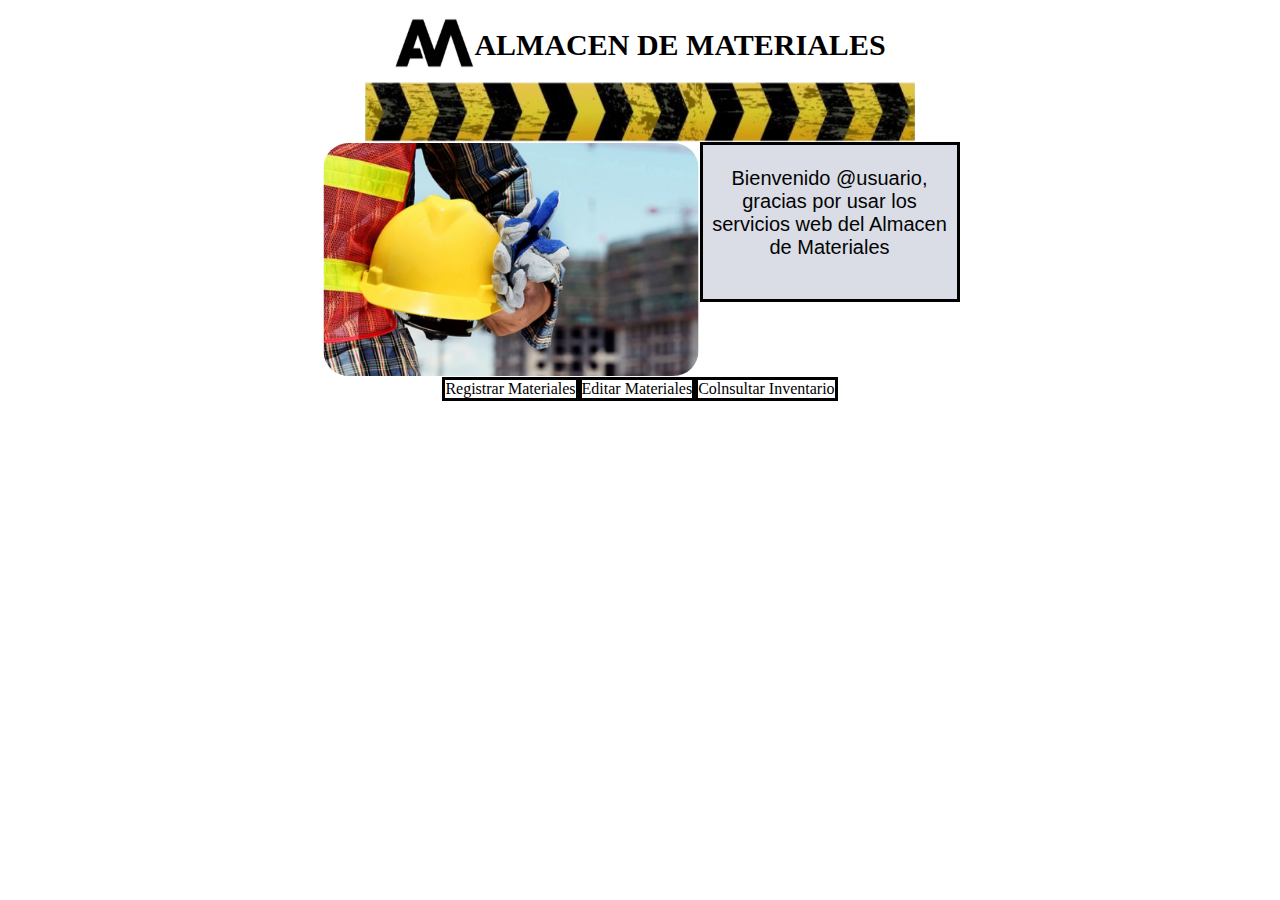
==== pag2.html @ 3460e794 "correccion HTML" ====
<!DOCTYPE html>
<html lang="en">

<head>
    <meta charset="UTF-8">
    <meta http-equiv="X-UA-Compatible" content="IE=edge">
    <meta name="viewport" content="width=device-width, initial-scale=1.0">
    <title>almacen de materiales</title>
    <link rel="stylesheet" href="/pag2.css">
</head>

<body>
    <section class="seccion-1">

        <div class="seccion-1"><img class="imagen1" src="/Img/Page_2.png" alt=""></div>
        <div class="titulo"></div>
        <h1>ALMACEN DE MATERIALES</h1>
        </div>

    </section>

    <div class="seccion-2">
        <img class="imagen2" src="/Img/Page_1.png" alt="img almacen">
    </div>

    <section class="seccion-3">
        <img class="imagen3" src="/Img/Page-3.png" alt="">



        <div class="texto-1">
            <p>Bienvenido @usuario, gracias por usar los servicios web del Almacen de Materiales</p>
        </div>
    </section>

        <section class="seccion-4">
            <div class="cuadritos">Registrar Materiales</div>
            <div class="cuadritos">Editar Materiales</div>
            <div class="cuadritos">Colnsultar Inventario</div>
        </section>


    <footer></footer>
</body>

</html>
---- pag2.css ----
h1 {
    font-size: 30px;
    }
    .seccion-1 {
    display: flex;
    justify-content: center;
    }
    .imagen1 {
    margin-top: 10px;
    width: 80px;
    height: 50px;
    }
    .seccion-2 {
    display: flex;
    justify-content: center;
    }

    .imagen2 {
    width: 550px;
    height: 60px;
    }

    .seccion-1 {
    display: flex;
    }

    .Login {
    display: flex;
    align-items: center;
    flex-direction: column;
    justify-content: center;
    width: 100%;
    min-height: 100%;
    padding: 20px;
    }

    .texto-1 {
    height: 150px;
    width: 250px;
    font-family: sans-serif;
    font-size: 20px;
    color: #030303;
    background: #dadde6;
    margin: 0 0 25px;
    overflow: visible;
    padding: 2px;
    }

    .texto-1 {
    border-style:solid;
    border-color: rgb(0, 0, 0);
    text-align: center;
    }

    .seccion-3 {
    display: flex;
    justify-content: center;
    }


    .seccion-4{
    display: flex;
    justify-content: center;
    }

    .cuadritos {
    border-style:solid;
    border-color: rgb(0, 0, 0);
    text-align: center;
    }
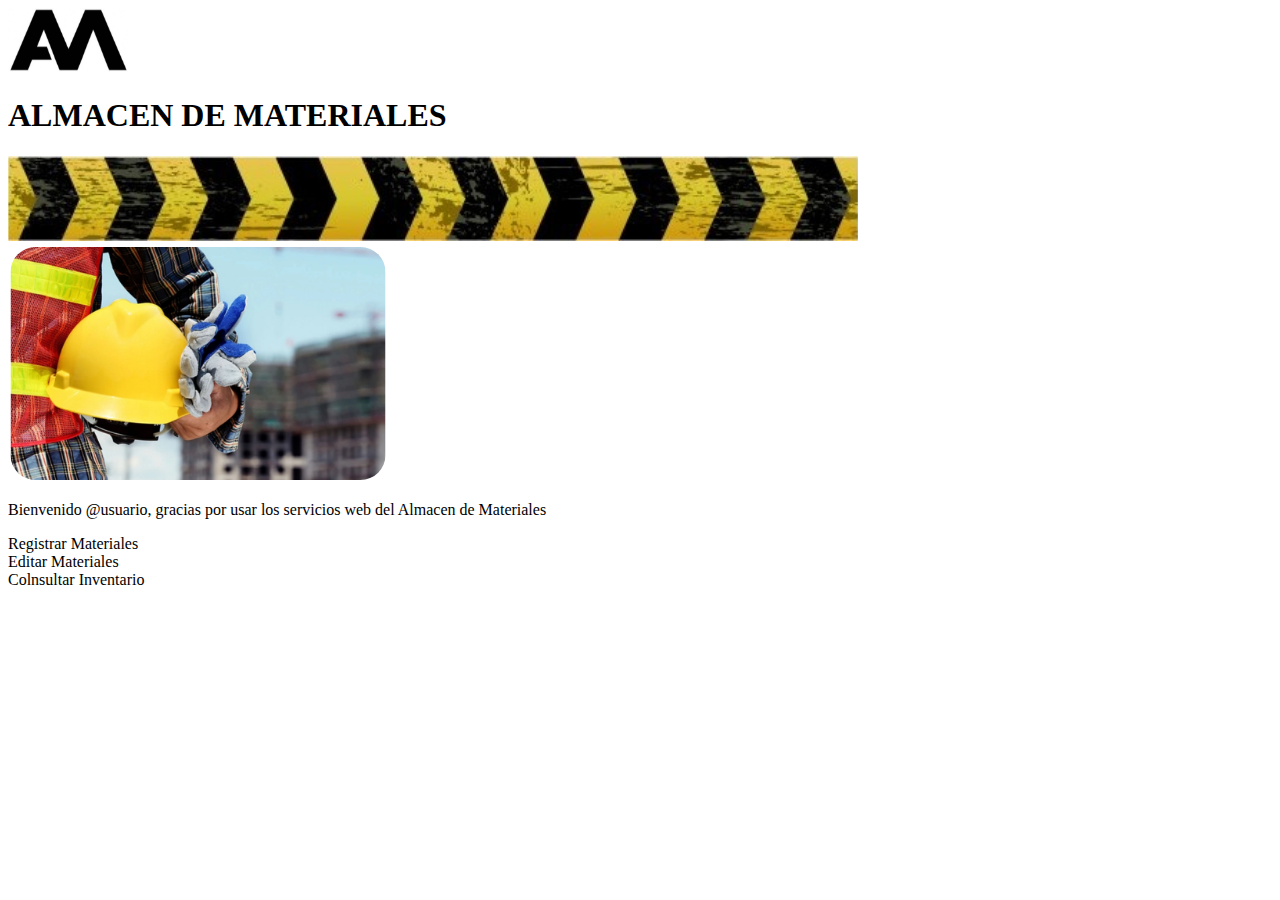
==== commit c7e1fd44: "fix home page" ====
--- a/pag2.html
+++ b/pag2.html
@@ -6,7 +6,9 @@
     <meta http-equiv="X-UA-Compatible" content="IE=edge">
     <meta name="viewport" content="width=device-width, initial-scale=1.0">
     <title>almacen de materiales</title>
-    <link rel="stylesheet" href="/pag2.css">
+    <link rel="stylesheet" href="styles/normalize.css">
+    <link href="https://fonts.googleapis.com/css2?family=PT+Sans:wght@400;700&display=swap" rel="stylesheet">
+    <link rel="stylesheet" href="styles/pag2.css">
 </head>
 
 <body>
